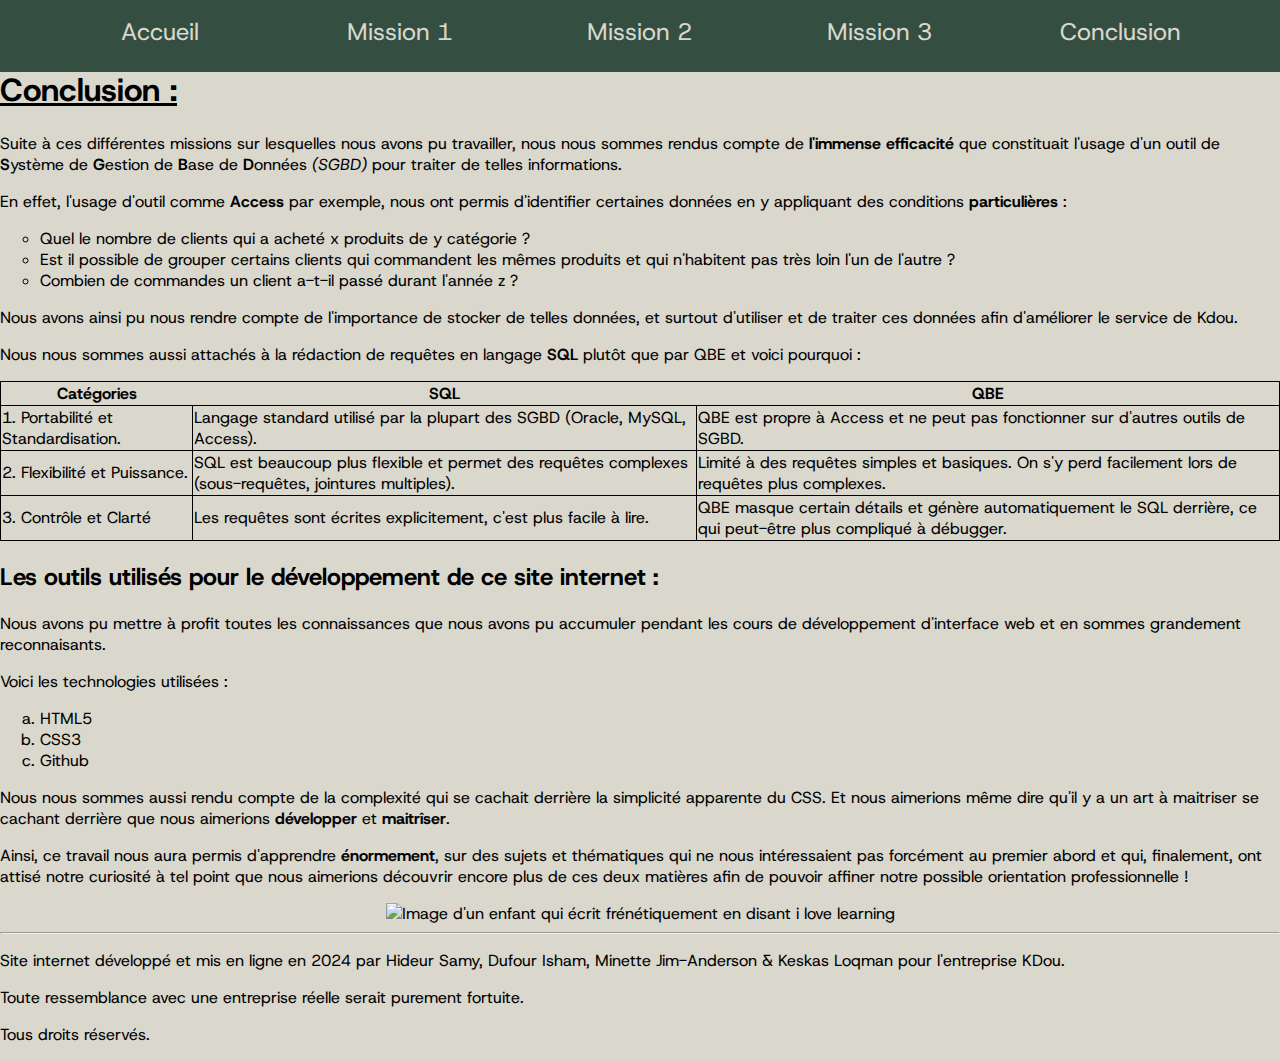
==== conclusion.html @ 49d90300 "V0.2" ====
<!DOCTYPE html>
<html lang="en">
<head>
  <meta charset="UTF-8">
  <title>Conclusion</title>
  <link rel="stylesheet" href="assets/css/conclusion.css">
</head>
<body>
<header>
  <nav>
    <ul class="navbar-list">
      <li> <a href="index.html">Accueil</a></li>
      <li> <a href="mission1.html">Mission 1</a></li>
      <li> <a href="mission2.html">Mission 2</a></li>
      <li> <a href="mission3.html">Mission 3</a></li>
      <li><a href="conclusion.html">Conclusion</a></li>
    </ul>
  </nav>
  <h1>Conclusion :</h1>
</header>
<main>
  <section class="conclusion-bdd">
    <p>Suite à ces différentes missions sur lesquelles nous avons pu travailler, nous nous sommes rendus compte de <strong>l'immense efficacité</strong>  que constituait l'usage d'un outil de <strong>S</strong>ystème de <strong>G</strong>estion de <strong>B</strong>ase de <strong>D</strong>onnées <i>(SGBD)</i> pour traiter de telles informations. </p>
    <p>En effet, l'usage d'outil comme <strong>Access</strong> par exemple, nous ont permis d'identifier certaines données en y appliquant des conditions <strong>particulières</strong> :</p>
    <ul class="liste-questions-bdd">
      <li>Quel le nombre de clients qui a acheté x produits de y catégorie ?</li>
      <li>Est il possible de grouper certains clients qui commandent les mêmes produits et qui n'habitent pas très loin l'un de l'autre ?</li>
      <li>Combien de commandes un client a-t-il passé durant l'année z ?</li>
    </ul>
    <p>Nous avons ainsi pu nous rendre compte de l'importance de stocker de telles données, et surtout d'utiliser et de traiter ces données afin d'améliorer le service de Kdou.</p>
    <p>Nous nous sommes aussi attachés à la rédaction de requêtes en langage <strong>SQL</strong> plutôt que par QBE et voici pourquoi : </p>

    <table>
      <thead>
      <tr>
        <th>Catégories</th>
        <th>SQL</th>
        <th>QBE</th>
      </tr>
      </thead>
      <tbody>
      <tr>
        <td>1. Portabilité et Standardisation.</td>
        <td> Langage standard utilisé par la plupart des SGBD (Oracle, MySQL, Access).</td>
        <td>QBE est propre à Access et ne peut pas fonctionner sur d'autres outils de SGBD.</td>
      </tr>
      <tr>
        <td>2. Flexibilité et Puissance.</td>
        <td> SQL est beaucoup plus flexible et permet des requêtes complexes (sous-requêtes, jointures multiples).</td>
        <td>Limité à des requêtes simples et basiques. On s'y perd facilement lors de requêtes plus complexes.</td>
      </tr>
      <tr>
        <td>3. Contrôle et Clarté</td>
        <td> Les requêtes sont écrites explicitement, c'est plus facile à lire.</td>
        <td>QBE masque certain détails et génère automatiquement le SQL derrière, ce qui peut-être plus compliqué à débugger.</td>
      </tr>
      </tbody>
    </table>
  </section>

  <section class="conclu-web">
    <h2>Les outils utilisés pour le développement de ce site internet : </h2>
    <p>Nous avons pu mettre à profit toutes les connaissances que nous avons pu accumuler pendant les cours de développement d'interface web et en sommes grandement reconnaisants.</p>
    <p>Voici les technologies utilisées :</p>
    <ul class="liste-stack-web">
      <li>HTML5</li>
      <li>CSS3</li>
      <li>Github</li>
    </ul>
    <p>Nous nous sommes aussi rendu compte de la complexité qui se cachait derrière la simplicité apparente du CSS. Et nous aimerions même dire qu'il y a un art à maitriser se cachant derrière que nous aimerions <strong>développer</strong> et <strong>maitrîser</strong>.</p>
    <p>Ainsi, ce travail nous aura permis d'apprendre <strong>énormement</strong>, sur des sujets et thématiques qui ne nous intéressaient pas forcément au premier abord et qui, finalement, ont attisé notre curiosité à tel point que nous aimerions découvrir encore plus de ces deux matières afin de pouvoir affiner notre possible orientation professionnelle !</p>
    <div id="meme-img">
      <img src="assets/images/i-love-learning.png" alt="Image d'un enfant qui écrit frénétiquement en disant i love learning">
    </div>

  </section>
</main>

<footer>
  <hr>
  <p>Site internet développé et mis en ligne en 2024 par Hideur Samy, Dufour Isham, Minette Jim-Anderson & Keskas Loqman pour l'entreprise KDou.</p>
  <p>Toute ressemblance avec une entreprise réelle serait purement fortuite.</p>
  <p>Tous droits réservés.</p>
</footer>
</body>
</html>
---- assets/css/conclusion.css ----
/* Palette de couleurs :
1 :
2 : #A3B18A
3: #588157
4 : #3A5A40
5 : #344E41
*/
@import url('https://fonts.googleapis.com/css2?family=Host+Grotesk:ital,wght@0,300..800;1,300..800&display=swap');

:root {
    --background-color : #DAD7CD;
    --nav-bar-color : #344E41;
    --nav-bar-hover : #2e453a;
    --vert-clair : #A3B18A;
    --vert: #588157;
    --vert-fonce : #3A5A40;
}
body {
    margin: 0;
    padding: 0;
    padding-top: 3em;
    background-color: var(--background-color);
    font-family: "Host Grotesk", sans-serif;

}

header > nav {
    position: fixed;
    width: 100%;
    top : 0;
    background-color: var(--nav-bar-color);
    height: 8%;

}

header > nav > ul.navbar-list {
    display: flex;
    flex-direction: row;
    justify-content: space-evenly;
    align-items: center;
    list-style-type: none;
    margin: 0;
    padding: 0;
    width: 100%;
}

ul.navbar-list > li {
    height: 4em;
    width: 10em;
    display: flex;
    align-items: center;
    justify-content: center;
}

ul.navbar-list > li:hover {
    background-color: var(--nav-bar-hover);
}

ul.navbar-list > li > a {
    font-size: 1.5em;
    text-decoration: none;
    color: var(--background-color);
}

ul.liste-questions-bdd {
    list-style-type: circle;
}

ul.liste-stack-web {
    list-style-type: lower-alpha;
}

header > h1 {
    text-decoration: underline;
}

table, td, tr {
    border: 1px solid black;
    border-collapse: collapse;
}

#meme-img{
    display: flex;
    justify-content: center;
}
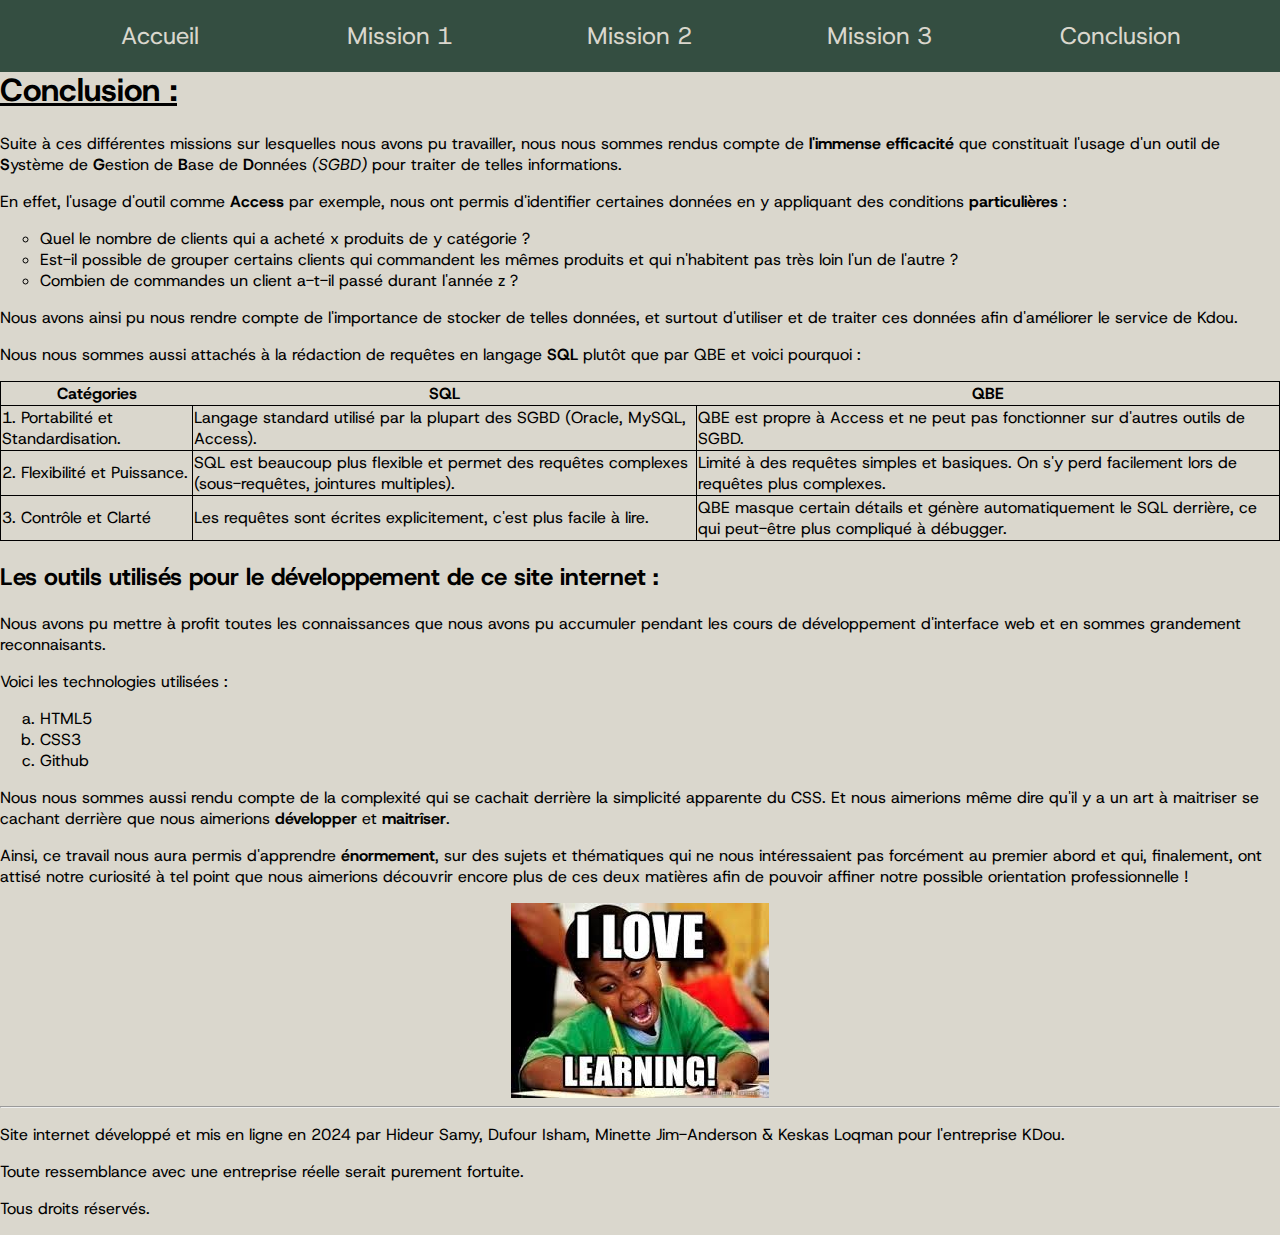
==== commit f455c5c8: "V0.3" ====
--- a/conclusion.html
+++ b/conclusion.html
@@ -1,5 +1,5 @@
 <!DOCTYPE html>
-<html lang="en">
+<html lang="fr">
 <head>
   <meta charset="UTF-8">
   <title>Conclusion</title>
@@ -24,7 +24,7 @@
     <p>En effet, l'usage d'outil comme <strong>Access</strong> par exemple, nous ont permis d'identifier certaines données en y appliquant des conditions <strong>particulières</strong> :</p>
     <ul class="liste-questions-bdd">
       <li>Quel le nombre de clients qui a acheté x produits de y catégorie ?</li>
-      <li>Est il possible de grouper certains clients qui commandent les mêmes produits et qui n'habitent pas très loin l'un de l'autre ?</li>
+      <li>Est-il possible de grouper certains clients qui commandent les mêmes produits et qui n'habitent pas très loin l'un de l'autre ?</li>
       <li>Combien de commandes un client a-t-il passé durant l'année z ?</li>
     </ul>
     <p>Nous avons ainsi pu nous rendre compte de l'importance de stocker de telles données, et surtout d'utiliser et de traiter ces données afin d'améliorer le service de Kdou.</p>
--- a/assets/css/conclusion.css
+++ b/assets/css/conclusion.css
@@ -45,7 +45,7 @@
 }
 
 ul.navbar-list > li {
-    height: 4em;
+    height: 8vh;
     width: 10em;
     display: flex;
     align-items: center;
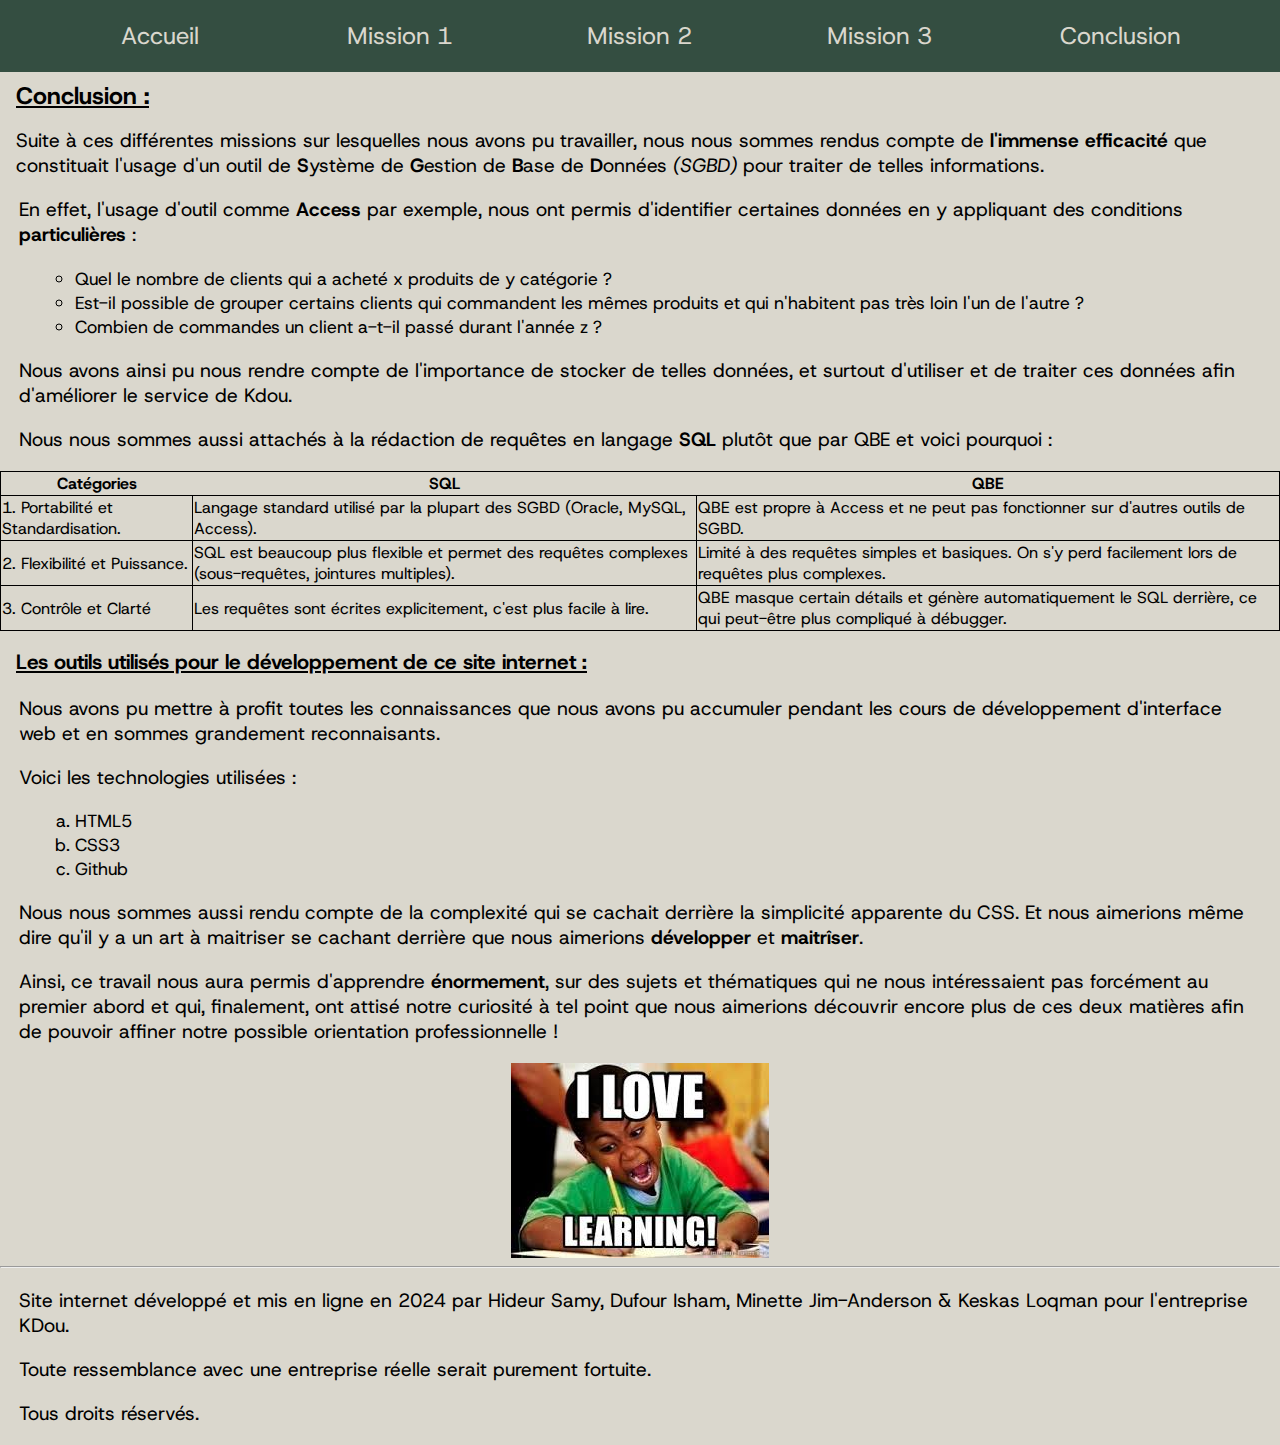
==== commit b567997e: "V2.0 - Fini." ====
--- a/conclusion.html
+++ b/conclusion.html
@@ -2,8 +2,9 @@
 <html lang="fr">
 <head>
   <meta charset="UTF-8">
-  <title>Conclusion</title>
+  <title>Mission 4 - Conclusion</title>
   <link rel="stylesheet" href="assets/css/conclusion.css">
+  <link rel="icon" href="/assets/images/iconeUP.png">
 </head>
 <body>
 <header>
@@ -20,7 +21,7 @@
 </header>
 <main>
   <section class="conclusion-bdd">
-    <p>Suite à ces différentes missions sur lesquelles nous avons pu travailler, nous nous sommes rendus compte de <strong>l'immense efficacité</strong>  que constituait l'usage d'un outil de <strong>S</strong>ystème de <strong>G</strong>estion de <strong>B</strong>ase de <strong>D</strong>onnées <i>(SGBD)</i> pour traiter de telles informations. </p>
+    <h2>Suite à ces différentes missions sur lesquelles nous avons pu travailler, nous nous sommes rendus compte de <strong>l'immense efficacité</strong>  que constituait l'usage d'un outil de <strong>S</strong>ystème de <strong>G</strong>estion de <strong>B</strong>ase de <strong>D</strong>onnées <i>(SGBD)</i> pour traiter de telles informations. </h2>
     <p>En effet, l'usage d'outil comme <strong>Access</strong> par exemple, nous ont permis d'identifier certaines données en y appliquant des conditions <strong>particulières</strong> :</p>
     <ul class="liste-questions-bdd">
       <li>Quel le nombre de clients qui a acheté x produits de y catégorie ?</li>
--- a/assets/css/conclusion.css
+++ b/assets/css/conclusion.css
@@ -1,11 +1,4 @@
-/* Palette de couleurs :
-1 :
-2 : #A3B18A
-3: #588157
-4 : #3A5A40
-5 : #344E41
-*/
-@import url('https://fonts.googleapis.com/css2?family=Host+Grotesk:ital,wght@0,300..800;1,300..800&display=swap');
+@import url('https://fonts.googleapis.com/css2?family=Host+Grotesk:ital,wght@0,300..800;1,300..800&display=swap'); /* On importe la police Host Grotesk */
 
 :root {
     --background-color : #DAD7CD;
@@ -17,15 +10,33 @@
 }
 body {
     margin: 0;
-    padding: 0;
-    padding-top: 3em;
+    padding: 4em 0 0 0;
     background-color: var(--background-color);
     font-family: "Host Grotesk", sans-serif;
+}
 
+h1,h2 {
+    margin-left: 1rem;
+}
+h1 {
+    font-size: 1.5em;
+}
+
+.conclusion-bdd h2  {
+    font-size: 1.2em;
+    font-weight: normal;
+}
+.conclu-web h2 {
+    font-size: 1.3em;
+    text-decoration: underline;
+}
+p {
+    font-size: 1.2em;
+    margin: 1em;
 }
 
 header > nav {
-    position: fixed;
+    position: fixed; /*La barre de navigation est bien fixée*/
     width: 100%;
     top : 0;
     background-color: var(--nav-bar-color);
@@ -64,10 +75,14 @@
 
 ul.liste-questions-bdd {
     list-style-type: circle;
+    font-size: 1.1em;
+    margin-left: 2em;
 }
 
 ul.liste-stack-web {
     list-style-type: lower-alpha;
+    font-size: 1.1em;
+    margin-left: 2em;
 }
 
 header > h1 {
@@ -81,5 +96,5 @@
 
 #meme-img{
     display: flex;
-    justify-content: center;
+    justify-content: center; /*Avec le système de flexbox cela nous permet de centrer notre image dans cet exemple.*/
 }